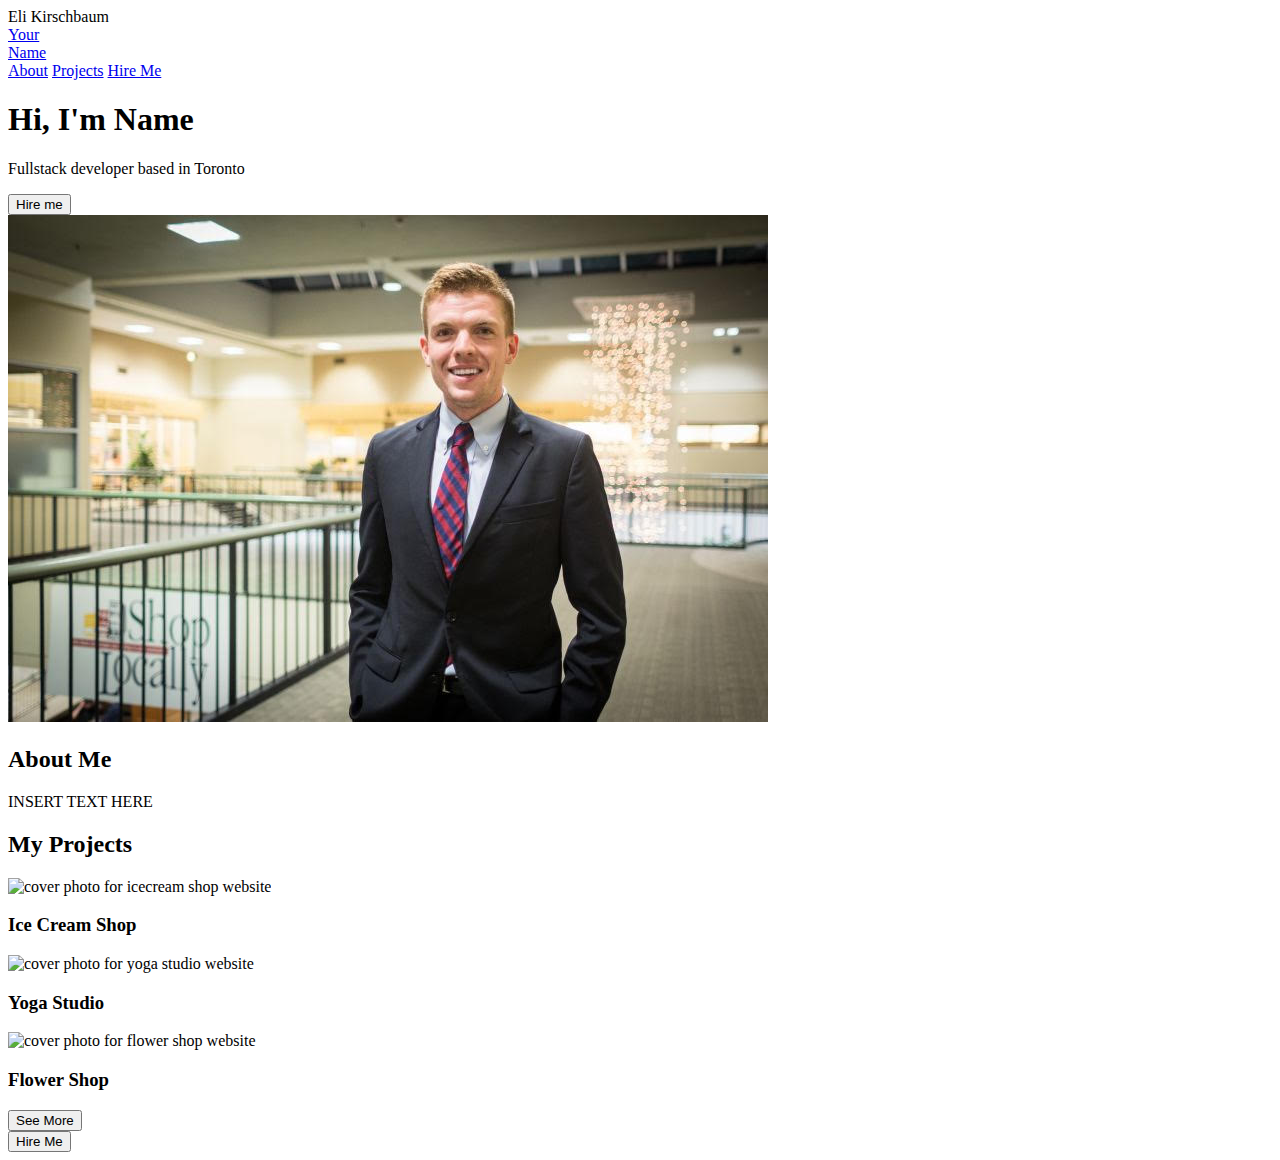
==== index.html @ 7c7245ee "built the html for the project page" ====
<!DOCTYPE html>
<html lang="en">
<head>
    <meta charset="UTF-8">
    <meta http-equiv="X-UA-Compatible" content="IE=edge">
    <meta name="viewport" content="width=device-width, initial-scale=1.0">
    <link rel
    <title>Eli Kirschbaum </title>
    <script src="https://kit.fontawesome.com/8a25087001.js" crossorigin="anonymous"></script>
</head>
<body>
    <header>
        <nav class='main'>
            <div>
                <a href='index.html'>Your<br>Name</a>
            </div>
            <div>
                <a href="#about">About</a>
                <a href="projects.html">Projects</a>
                <a href="#hire">Hire Me</a>
            </div>
        </nav>
    </header>
    <section class="top">
        <div>
            <h1>Hi, I'm <span>Name</span></h1>
            <p>Fullstack developer based in Toronto</p>
            <button>Hire me</button>
        </div>
    </section>
    <section id="about">
        <div class="left">
            <img src="images/slackPic.jpg" alt="">   
        </div>
        <div class="right">
            <div class="box">
                <h2>About Me</h2>
                <p>INSERT TEXT HERE</p>
            </div>
        </div>
    </section>
    <section class="projects">
        <h2>My Projects</h2>
        <div class="container">
            <div class ="box">
                <img src="images/icecream.jpg" alt="cover photo for icecream shop website">
                <h3>Ice Cream Shop</h3>
            </div>
            <div class ="box">
                <img src="images/yoga.jpg" alt="cover photo for yoga studio website">
                <h3>Yoga Studio</h3>
            </div>
            <div class ="box">
                <img src="images/flowers.jpg" alt="cover photo for flower shop website">
                <h3>Flower Shop</h3>
            </div>
        </div>
        <button>See More</button>
    </section>
    <footer id="hire">
        <div>
            <button>Hire Me</button>
            <nav class="social">
                <a href="https://www.linkedin.com/in/Eli-Kirschbaum-/" target="_blank"><i class="fab fa-linkedin-in"></i></a>
                <a href="https://github.com/Eli-Kirschbaum" target="_blank"><i class="fab fa-github"></i></a>
                <a href="https://twitter.com/EliKirschbaum" target="_blank"><i class="fab fa-twitter"></i></a>
            </nav>
        </div>
    </footer>
</body>
</html>
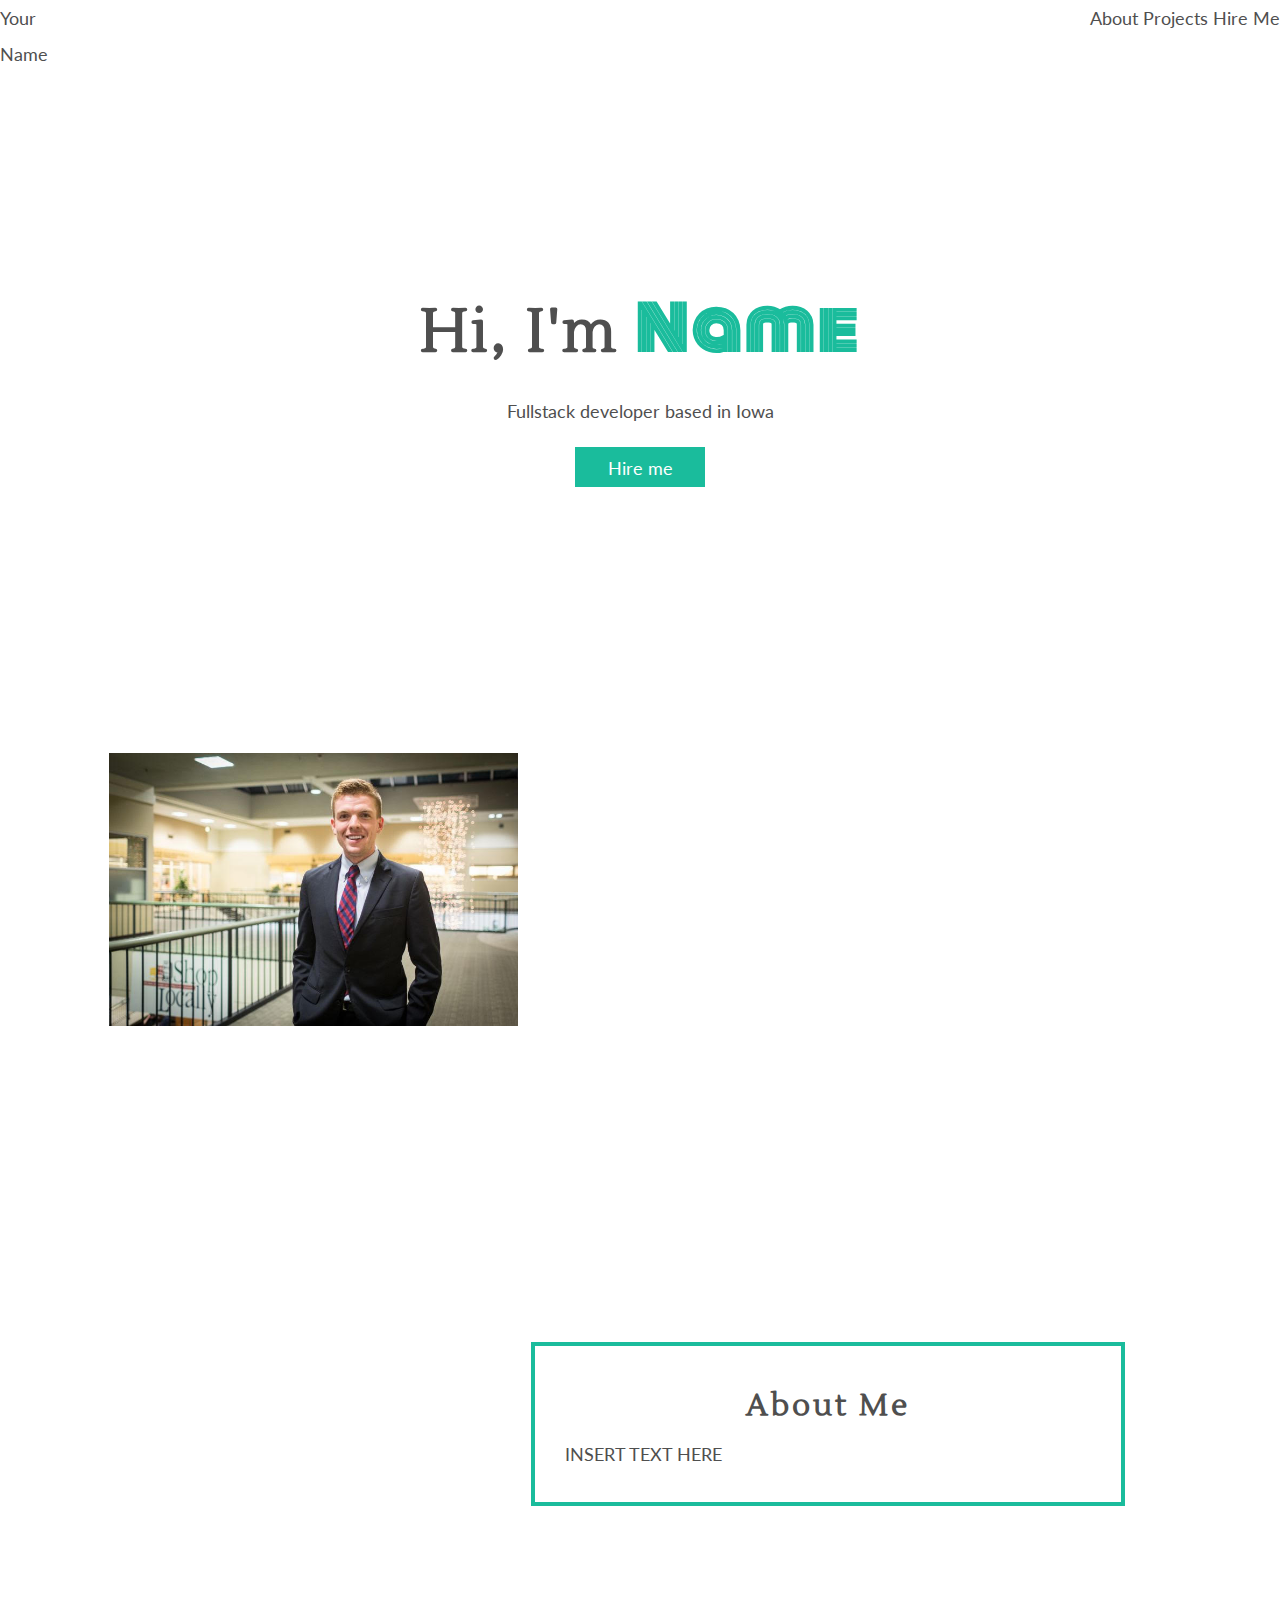
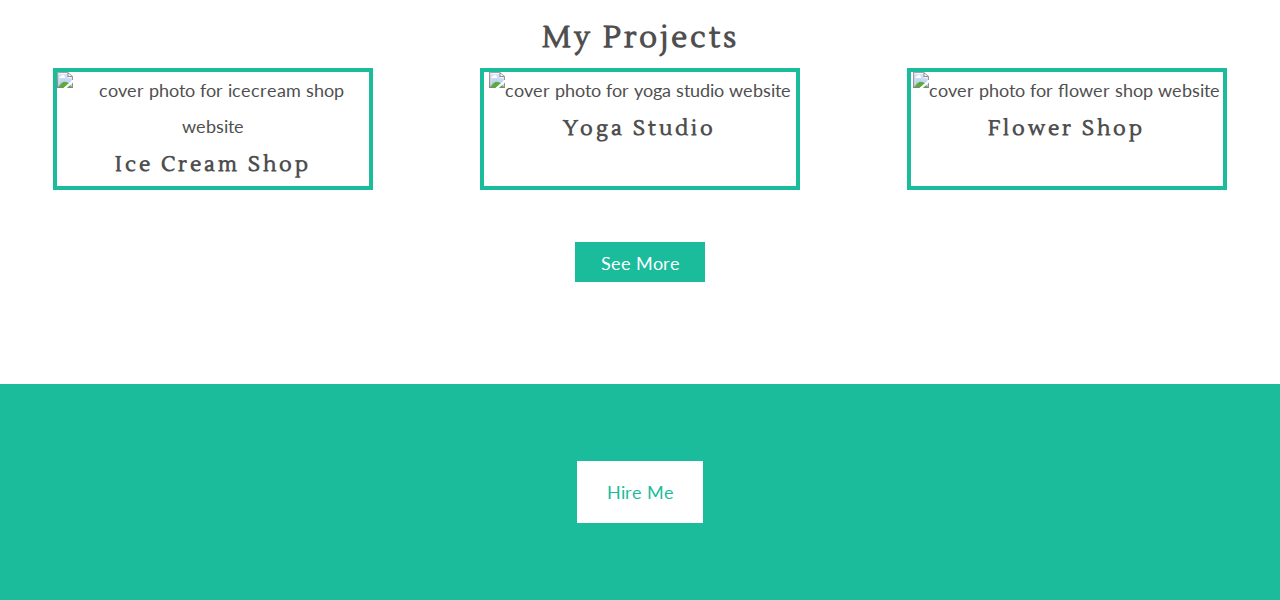
==== commit 2a403cae: "polished up the project page css" ====
--- a/index.html
+++ b/index.html
@@ -4,8 +4,11 @@
     <meta charset="UTF-8">
     <meta http-equiv="X-UA-Compatible" content="IE=edge">
     <meta name="viewport" content="width=device-width, initial-scale=1.0">
-    <link rel
-    <title>Eli Kirschbaum </title>
+    <link rel="preconnect" href="https://fonts.googleapis.com">
+    <link rel="preconnect" href="https://fonts.gstatic.com" crossorigin>
+    <link href="https://fonts.googleapis.com/css2?family=Lato&family=Lustria&family=Monoton&display=swap" rel="stylesheet">
+    <link rel="stylesheet" href="styles/index.css">
+    <title>Eli Kirschbaum</title>
     <script src="https://kit.fontawesome.com/8a25087001.js" crossorigin="anonymous"></script>
 </head>
 <body>
@@ -24,8 +27,8 @@
     <section class="top">
         <div>
             <h1>Hi, I'm <span>Name</span></h1>
-            <p>Fullstack developer based in Toronto</p>
-            <button>Hire me</button>
+            <p>Fullstack developer based in Iowa</p>
+            <button><span class ="btn">Hire me</span></button>
         </div>
     </section>
     <section id="about">
@@ -55,11 +58,11 @@
                 <h3>Flower Shop</h3>
             </div>
         </div>
-        <button>See More</button>
+        <button><span class ="btn">See More</span></button>
     </section>
     <footer id="hire">
         <div>
-            <button>Hire Me</button>
+            <button class="special">Hire Me</button>
             <nav class="social">
                 <a href="https://www.linkedin.com/in/Eli-Kirschbaum-/" target="_blank"><i class="fab fa-linkedin-in"></i></a>
                 <a href="https://github.com/Eli-Kirschbaum" target="_blank"><i class="fab fa-github"></i></a>
--- a/styles/index.css
+++ b/styles/index.css
@@ -0,0 +1,263 @@
+*{
+    box-sizing: border-box;
+    padding:0;
+    margin:0;
+    max-width:100%; /*this tells elements that they can never be bigger than their parents*/
+    /* border:1px solid grey; */
+}
+html{
+    font-size:62.5%;
+}
+body{
+    font-size:1.8rem;
+    font-family: 'Lato', sans-serif;
+    line-height:2;
+    color:#4f4f4f;
+}
+button, a{
+    font-family: 'Lato', sans-serif;
+}
+button{
+    background:#1ABC9C;
+    background: linear-gradient(0deg, #1ABC9C 0%, #1ABC9C 100%);
+    color: #fff;
+    font-size:1.8rem;
+    width: 130px;
+    height: 40px;
+    line-height: 42px;
+    padding: 0;
+    border: none;
+    transition: all 0.3s ease;
+    margin:4% 0;
+}
+
+span.btn{
+    position: relative;
+    display: block;
+    width: 100%;
+    height: 100%;
+  }
+  button:before,
+  button:after {
+    position: absolute;
+    content: "";
+    right: 0;
+    top: 0;
+    background: #1ABC9C;
+    transition: all 0.3s ease;
+  }
+  button:before {
+    height: 0%;
+    width: 2px;
+  }
+  button:after {
+    width: 0%;
+    height: 2px;
+  }
+  button:hover{
+     background: transparent;
+    box-shadow: none;
+  }
+  button:hover:before {
+    height: 100%;
+  }
+  button:hover:after {
+    width: 100%;
+  }
+  button span.btn:hover{
+     color: #1ABC9C;
+  }
+  button span.btn:before,
+  button span.btn:after {
+    position: absolute;
+    content: "";
+    left: 0;
+    bottom: 0;
+     background:#1ABC9C;
+    transition: all 0.3s ease;
+  }
+  button span.btn:before {
+    width: 2px;
+    height: 0%;
+  }
+  button span.btn:after {
+    width: 0%;
+    height: 2px;
+  }
+  button span.btn:hover:before {
+    height: 100%;
+  }
+  button span.btn:hover:after {
+    width: 100%;
+  }
+/*end of button animation*/  
+a{
+    text-decoration: none;
+    color:#4f4f4f;
+}
+a:hover{
+    color:#1ABC9C;
+}
+h1, h2, h3{
+    font-family: 'Lustria', serif;
+    letter-spacing:3px;
+    text-align:center;
+}
+h1 span{
+    font-family: 'Monoton', cursive;
+    color:#1ABC9C;
+}
+h1{
+    font-size:6rem;
+}
+h2{
+    font-size:3rem;
+}
+section{
+    padding:4% 0;
+}
+.box{
+    border:4px solid #1ABC9C;
+}
+nav.main{
+    display:flex;
+    justify-content: space-between;
+}
+
+.links{
+    width:50%;
+    display:flex;
+    justify-content: space-evenly;
+    align-items: center;
+}
+
+/*top section styles*/
+.top{
+    height:70vh;
+    display:flex;
+    justify-content: center;
+    align-items: center;
+    text-align: center;
+}
+
+/*About Me section styles*/
+#about{
+    display:flex;
+    justify-content: space-around;
+    height: 95vh;
+}
+
+.left{
+    width:40%;
+    display:flex;
+    justify-content: flex-end;
+    align-items: flex-start;
+}
+.right{
+    width:58%;
+    display:flex;
+    justify-content: flex-start;
+    align-items: flex-end;
+}
+
+.right .box{
+    width:80%;
+    padding:4%;
+}
+
+.left img{
+    width:80%;
+}
+
+
+/*Project section styles */
+.projects{
+    text-align: center;
+}
+
+.container{
+    display:flex;
+    justify-content: space-around;
+}
+
+.container .box{
+    width:25%;
+}
+
+/*Footer section styles*/
+footer{
+    background-color:#1ABC9C;
+    padding:4% 0;
+    color:#fff;
+    display:flex;
+    justify-content: center;
+    align-items: center;
+}
+footer div{
+    width:50%;
+    text-align:center;
+}
+footer a i{
+    color:#fff;
+    font-size:5rem;
+}
+button.special{
+    width:auto;
+    height:auto;
+    background:#fff;
+    color:#1ABC9C;
+    border:4px solid #fff;
+    transition:2s;
+    padding:1% 4%;
+}
+button.special:hover{
+    background: #1ABC9C;
+    color:#fff;
+}
+
+.social{
+    display:flex;
+    justify-content: space-evenly;
+}
+
+
+
+.container.projectPage .box{
+    width:30%;
+    height:40vh;
+    margin:2% 0;
+    background-size: cover;
+    background-position: center;
+}
+.project1{
+    background-image:url('../images/coffee.jpg');
+}
+.project2{
+    background-image:url('../images/flowers.jpg');
+}
+.project3{
+    background-image:url('../images/hotel.jpg');
+}
+.project4{
+    background-image:url('../images/icecream.jpg');
+}
+.project5{
+    background-image:url('../images/wrestling.jpg');
+}
+.project6{
+    background-image:url('../images/yoga.jpg');
+}
+
+.container.projectPage .box{
+    width:100%;
+    height:40vh;
+    background-color: rgba(16,200,154,0.863);
+    display:none;
+}
+.container.projectPage .box:hover div{
+    display:block;
+    text-align:center;
+    display:flex;
+    justify-content:center;
+    align-items: center;
+}
